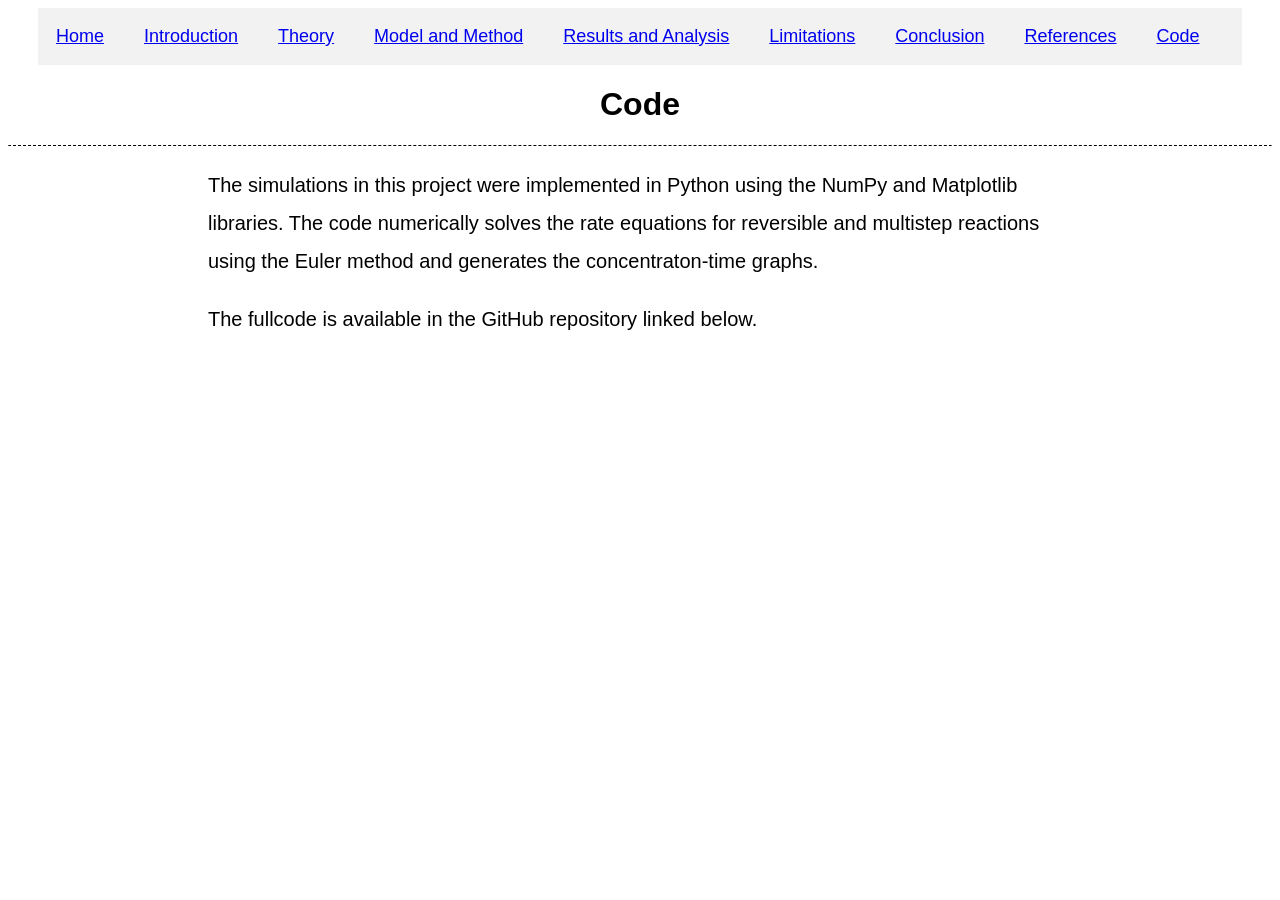
==== code.html @ b23332dd "Uploaded everything done so far" ====
<nav>
  <a href="index.html">Home</a>
  <a href="introduction.html">Introduction</a>
  <a href="theory.html">Theory</a>
  <a href="modelandmethod.html">Model and Method</a>
  <a href="resultsandanalysis.html">Results and Analysis</a>
  <a href="limitations.html">Limitations</a>
  <a href="conclusion.html">Conclusion</a>
  <a href="references.html">References</a>    
  <a href="code.html">Code</a>
</nav>

<!DOCTYPE html>
<html lang="en">
<head>
    <meta charset="UTF-8">
    <meta name="viewport" content="width=device-width, initial-scale=1.0">
    <title>Code</title>
    <link rel="stylesheet" href="style.css">
</head>
<body>
    <h1>Code</h1>
<hr class="dashed"> <!-- dashed line divider -->

    <p> The simulations in this project were implemented in Python using the NumPy and Matplotlib libraries.
    The code numerically solves the rate equations for reversible and multistep reactions using the Euler 
    method and generates the concentraton-time graphs. </p>
    <p>The fullcode is available in the GitHub repository linked below. </p>

<!--Add button to GitHub repository link-->
</body>
</html>
---- style.css ----
nav { 
        background-color: #f2f2f2;
        padding: 18px;
        font-size: 18px;
        font-family: Arial, Helvetica, sans-serif;
        margin-left: 30px;
        margin-right: 30px;
        display: flex;    
        list-style: none;  
        gap: 40px; 
    }
    h1 {
        text-align: center;
        font-family: Verdana, Geneva, Tahoma, sans-serif;
    }
    .dashed {
       border-top: 1px dashed;
       border-bottom: none;
    }
    p {
        font-family: Arial, sans-serif;
        line-height: 1.9;
        text-align: left;
        margin-left: 200px;
        margin-right: 200px;
        font-size: 20px;
    }
    h2 {
        font-weight: 900;
        font-family: Arial, sans-serif;
        font-size: 24px;
        text-align: center;
        text-decoration: underline;
    }
    ul {
        font-family: Arial, sans-serif;
        line-height: 1.9;
        margin-left: 200px;
        margin-right: 200px;
        font-size: 20px;
    }
    .highlighted {
        font-weight: bold;
        font-size : 24px;
    }
    .hero {
        background-color: #e0e0e0;
        padding: 50px;
        text-align: left;
        width : 100%;
        min-height: 100vh;
    }
    .center {
    margin-left: 450px;
    margin-right: 100px;
    }
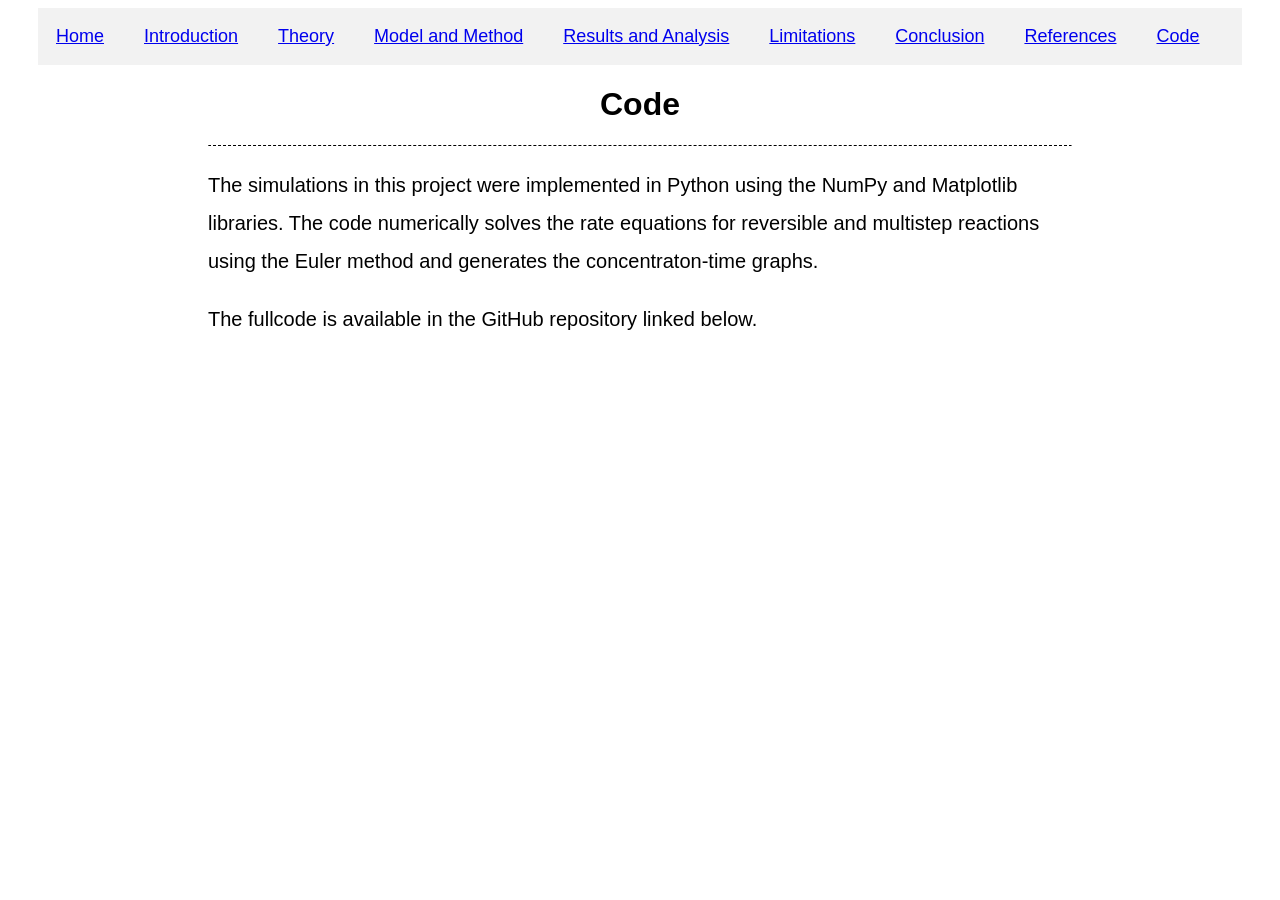
==== commit f92e7e01: "finished math model & numerical model subheading, fixed formating -css, updated references" ====
--- a/code.html
+++ b/code.html
@@ -9,6 +9,7 @@
   <a href="references.html">References</a>    
   <a href="code.html">Code</a>
 </nav>
+<div class="text">  
 
 <!DOCTYPE html>
 <html lang="en">
@@ -28,5 +29,7 @@
     <p>The fullcode is available in the GitHub repository linked below. </p>
 
 <!--Add button to GitHub repository link-->
+
+</div>
 </body>
 </html>
--- a/style.css
+++ b/style.css
@@ -8,6 +8,10 @@
         display: flex;    
         list-style: none;  
         gap: 40px; 
+    }
+    .text{
+        margin-left: 200px;
+        margin-right: 200px;
     }
     h1 {
         text-align: center;
@@ -21,8 +25,6 @@
         font-family: Arial, sans-serif;
         line-height: 1.9;
         text-align: left;
-        margin-left: 200px;
-        margin-right: 200px;
         font-size: 20px;
     }
     h2 {
@@ -32,11 +34,15 @@
         text-align: center;
         text-decoration: underline;
     }
+    h3 {
+        font-family: Arial, sans-serif;
+        font-size: 22px;
+        text-align: center;
+        font-weight: 100 ;
+    }
     ul {
         font-family: Arial, sans-serif;
         line-height: 1.9;
-        margin-left: 200px;
-        margin-right: 200px;
         font-size: 20px;
     }
     .highlighted {
@@ -50,7 +56,27 @@
         width : 100%;
         min-height: 100vh;
     }
-    .center {
-    margin-left: 450px;
-    margin-right: 100px;
+    figcaption {
+        font-family: Arial, sans-serif;
+        font-size: 16px;
+        margin-top: 8px;
+    }
+    figure {
+        display: block;
+        align-items: center;
+        gap: 10px;
+    }
+    figure img {
+       max-width: 100%;
+       height: 100%;
+    }
+    .row {
+        display: flex;
+        justify-content: center;
+        gap: 50px;
+        margin-bottom: 30px;
+    }
+    .subscript {
+        font-size: smaller;
+        vertical-align: sub;
     }
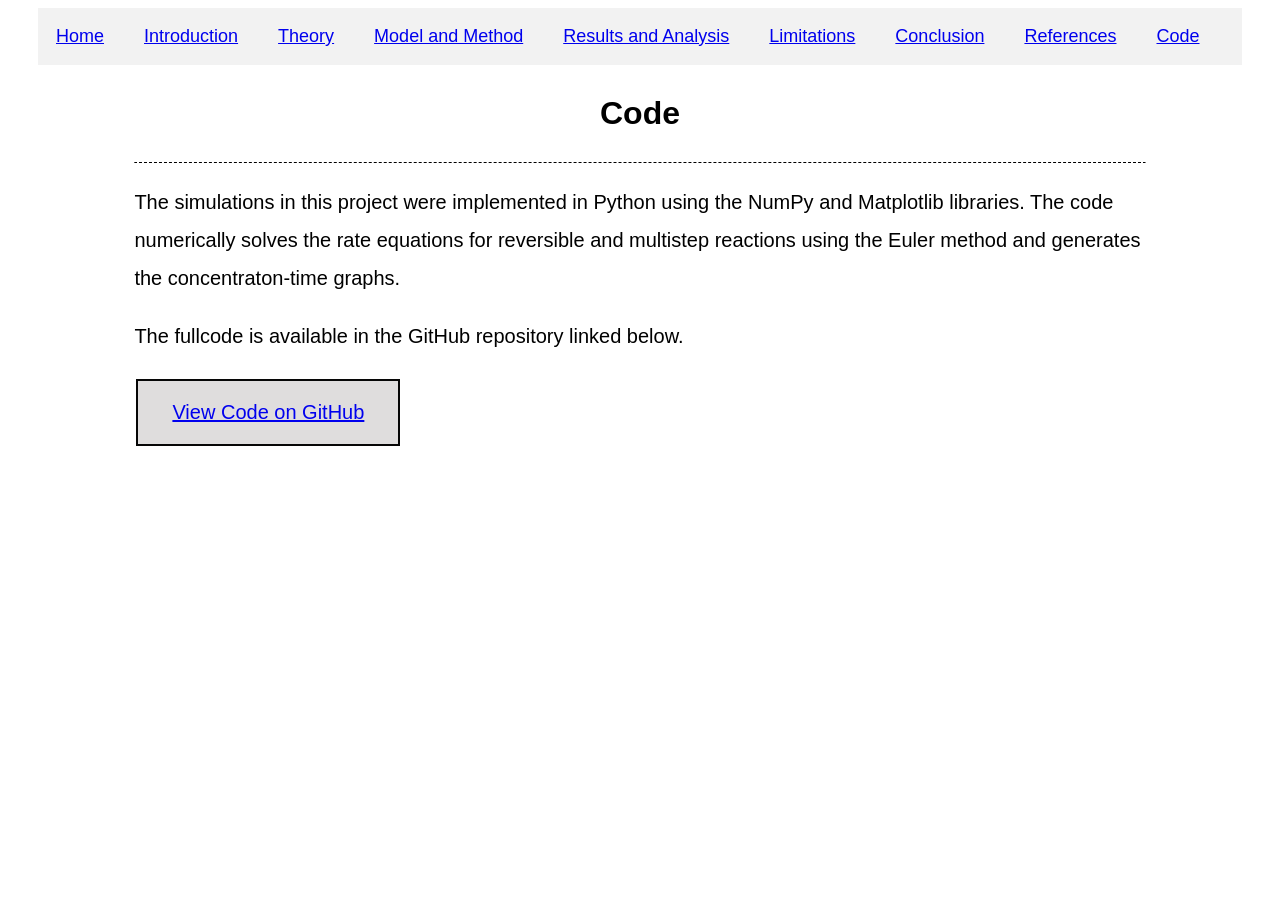
==== commit 90475818: "wrote up overall conclusion and finished conclusion subpage, linked the github repo in the code subp" ====
--- a/code.html
+++ b/code.html
@@ -28,7 +28,9 @@
     method and generates the concentraton-time graphs. </p>
     <p>The fullcode is available in the GitHub repository linked below. </p>
 
-<!--Add button to GitHub repository link-->
+<button>
+    <a href="https://github.com/majaas22/Chemical-Kinetics-Project" target="_blank">View Code on GitHub</a>
+</button>
 
 </div>
 </body>
--- a/style.css
+++ b/style.css
@@ -10,12 +10,14 @@
         gap: 40px; 
     }
     .text{
-        margin-left: 200px;
-        margin-right: 200px;
+        margin-left: 10%;
+        margin-right: 10%;
     }
     h1 {
         text-align: center;
         font-family: Verdana, Geneva, Tahoma, sans-serif;
+        margin-bottom: 30px;
+        margin-top: 30px;
     }
     .dashed {
        border-top: 1px dashed;
@@ -33,6 +35,7 @@
         font-size: 24px;
         text-align: center;
         text-decoration: underline;
+        margin-top: 40px;
     }
     h3 {
         font-family: Arial, sans-serif;
@@ -60,6 +63,7 @@
         font-family: Arial, sans-serif;
         font-size: 16px;
         margin-top: 8px;
+       text-align: center;
     }
     figure {
         display: block;
@@ -73,10 +77,32 @@
     .row {
         display: flex;
         justify-content: center;
-        gap: 50px;
+        gap: 10px;
         margin-bottom: 30px;
     }
     .subscript {
         font-size: smaller;
         vertical-align: sub;
+    }
+    .superscript {
+        font-size: smaller;
+        vertical-align: super;
+    }
+    .pic{
+        width: 65%;
+        height: 65%;
+        display: block;
+        margin-left: auto;
+        margin-right: auto;
+    }
+    button{
+        background-color: #dfdddd;
+        border: 2px solid #060606;
+        padding: 20px 34px;
+        text-align: center;
+        text-decoration: none;
+        display: inline-block;
+        font-size: 20px;
+        margin: 4px 2px;
+        cursor: pointer;
     }
